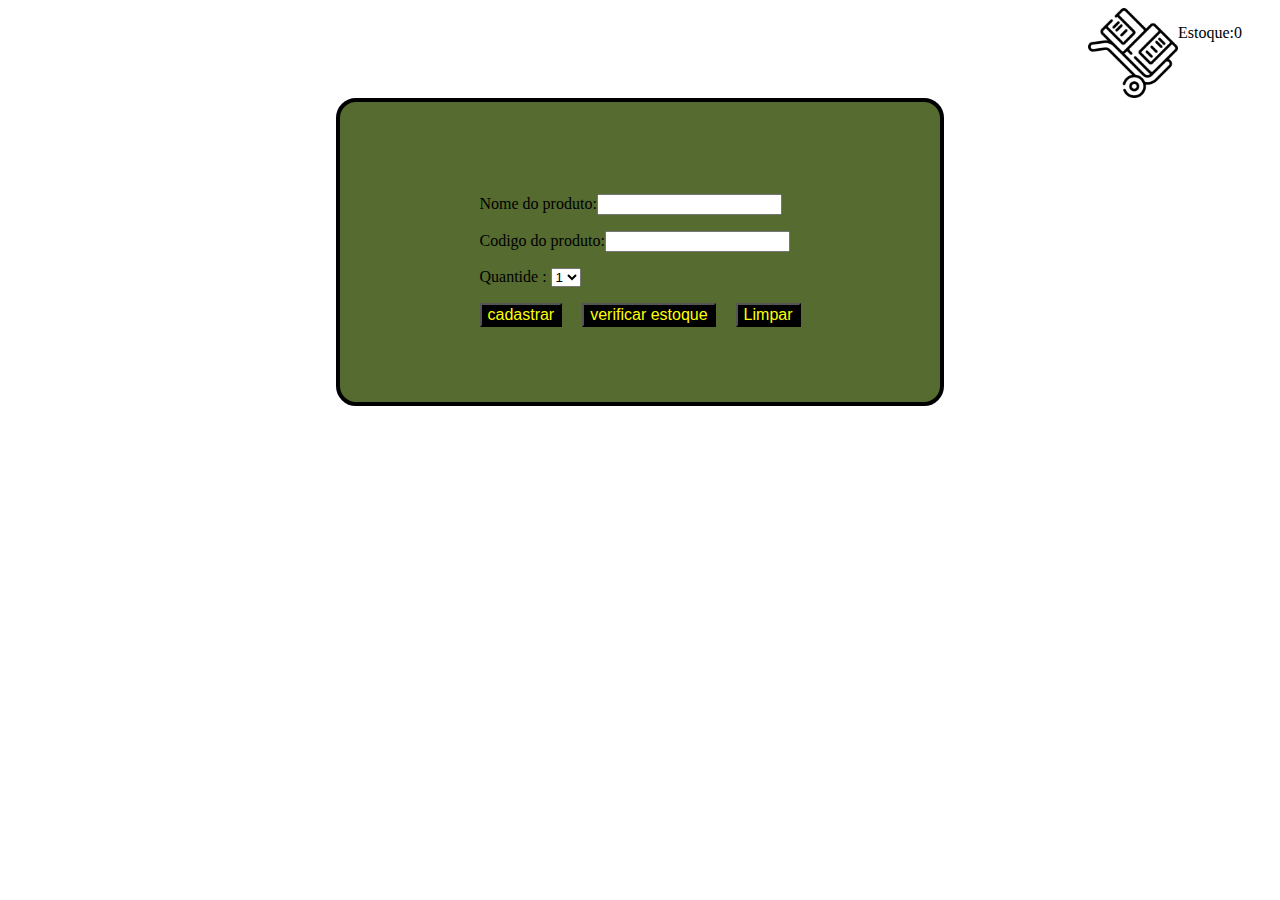
==== index.html @ 19772459 "estoque" ====
<!DOCTYPE html>
<html lang="en">
<head>
    <meta charset="UTF-8">
    <meta http-equiv="X-UA-Compatible" content="IE=edge">
    <meta name="viewport" content="width=device-width, initial-scale=1.0">
    <link rel="stylesheet" href="style.css">
    <title>Estoque</title>
</head>
<body onload="">
    <div class="estoque">
        <img src="img/estoque.png" style="height: 90px;width: 90px;" alt="">
        <p>Estoque:<span id="quantEstoque">0</span></p>
    </div>
    <div class="main">
        <form class="form_cad">
           
            <div class="tabela">
         
                  <p>Nome do produto:<input id="txt_prod"></p>
                  <p>Codigo do produto:<input id="txt_cod_prod"></p>
                  <p>Quantide         :
                   <select id="txt_quant_prod">
                   <option value="1">1</option>
                   <option value="2">3</option>
                   <option value="3">3</option>
                   <option value="4">4</option>
                   <option value="5">5</option>
                   <option value="6">6</option>
                   <option value="7">7</option>
                   <option value="8">8</option>
                    </select></p>
                  
                  <div class="btn-div">
                      <button class="btn">cadastrar</button>
                      <button class="btn">verificar estoque</button>
                      <button class="btn">Limpar</button>
      
                  </div>  
                 
               
            </div>
       </form>
    </div>
     


    <script src="script.js"></script>
</body>
</html>
---- style.css ----
.p{font-size: 20px;}

.estoque{
display: flex;
justify-content: right;
text-align:right;
padding-right: 30px;
}


.form_cad{
    width: 600px;
    height: 300px;
    left: 50%;
    right: 50%;
    display: flex;
    align-items: center;
    justify-content: center;
    background-color: darkolivegreen;
    border: 4px solid black;
    border-radius: 20px;
}


.tabela{
 
  justify-content: space-between;  
  padding: 30px;  
  font-size: 16px;
}

.btn{
    font-size: 16px;
    background-color: black;
    color: yellow;
}


.btn-div{
    display:flex ;
    gap: 20px;
    flex-direction: row;
}

.main{
    display: flex;
    align-items: center;
    justify-content: center;
}
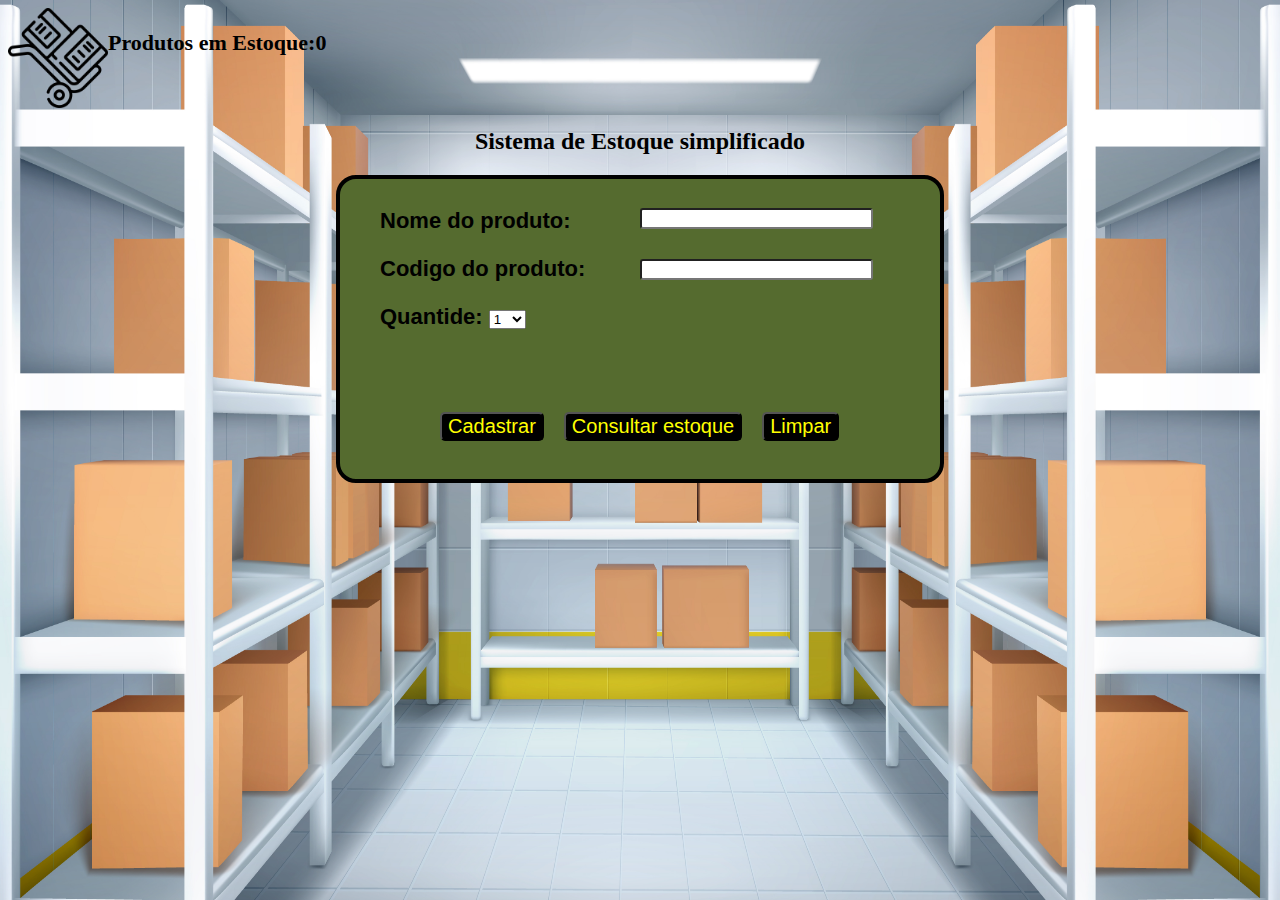
==== commit a98b145a: "estoque" ====
--- a/index.html
+++ b/index.html
@@ -5,42 +5,47 @@
     <meta http-equiv="X-UA-Compatible" content="IE=edge">
     <meta name="viewport" content="width=device-width, initial-scale=1.0">
     <link rel="stylesheet" href="style.css">
+    
     <title>Estoque</title>
 </head>
-<body onload="">
+<body background="img/18303726.jpg" onload="carregar_total('quantEstoque')">
     <div class="estoque">
-        <img src="img/estoque.png" style="height: 90px;width: 90px;" alt="">
-        <p>Estoque:<span id="quantEstoque">0</span></p>
+        <img src="img/estoque.png" style="height: 100px;width: 100px;" alt="">
+        <p>Produtos em Estoque:<span id="quantEstoque">0</span></p>
     </div>
+    <h2 style="text-align: center;">Sistema de Estoque simplificado</h2>
     <div class="main">
-        <form class="form_cad">
-           
-            <div class="tabela">
-         
-                  <p>Nome do produto:<input id="txt_prod"></p>
-                  <p>Codigo do produto:<input id="txt_cod_prod"></p>
-                  <p>Quantide         :
+     
+        <div class="form_cad">
+          
+            <form class="tabela">
+                  <p>Nome do produto:   <input id="txt_prod"></p>
+                  <p>Codigo do produto:  <input id="txt_cod"> </p>
+                  <p>Quantide:
                    <select id="txt_quant_prod">
                    <option value="1">1</option>
-                   <option value="2">3</option>
+                   <option value="2">2</option>
                    <option value="3">3</option>
                    <option value="4">4</option>
                    <option value="5">5</option>
                    <option value="6">6</option>
                    <option value="7">7</option>
                    <option value="8">8</option>
+                   <option value="8">9</option>
+                   <option value="8">10</option>
                     </select></p>
+
+                    <div class="btn-div">
+                        <button  class="btn" id="cad_prod" onclick="validarProd('txt_prod','txt_cod','txt_quant_prod')">Cadastrar </button>
+                        <button  class="btn" id="verificar_prod" onclick="window.open('estoque.html') " >Consultar estoque</button>
+                        <button  class="btn" id="limpar" onclick="limp()" >Limpar</button>
+        
+                    </div>
+                </div>
+                
                   
-                  <div class="btn-div">
-                      <button class="btn">cadastrar</button>
-                      <button class="btn">verificar estoque</button>
-                      <button class="btn">Limpar</button>
-      
-                  </div>  
-                 
                
-            </div>
-       </form>
+            </form>
     </div>
      
 
--- a/style.css
+++ b/style.css
@@ -1,50 +1,81 @@
 
-.p{font-size: 20px;}
+body{
+    background-size: 100% 200%;
+}
+
+
+p{font-size: 22px;
+    font-weight:bold;
+}
+
 
 .estoque{
 display: flex;
-justify-content: right;
+justify-content: left;
 text-align:right;
 padding-right: 30px;
 }
 
 
 .form_cad{
+    position:relative;
+
+    display:block;
     width: 600px;
     height: 300px;
-    left: 50%;
-    right: 50%;
     display: flex;
+    justify-items: center;
     align-items: center;
-    justify-content: center;
     background-color: darkolivegreen;
     border: 4px solid black;
     border-radius: 20px;
 }
 
 
+#txt_prod{
+  position: absolute;
+  left:300px;
+  width:225px;
+  border-radius: 3px;
+}
+
+#txt_cod{
+    position: absolute;
+    left:300px;
+    top:80px;
+    width:225px;
+    border-radius: 3px;
+}
+
 .tabela{
- 
-  justify-content: space-between;  
-  padding: 30px;  
-  font-size: 16px;
+    padding-top:  30px;
+    padding-left: 40px;
+    display:block;
+    font-family:Verdana, Geneva, Tahoma, sans-serif;
+     font-size: 18px;
 }
 
 .btn{
-    font-size: 16px;
+    font-size: 20px;
     background-color: black;
     color: yellow;
+    border-radius: 5px;
 }
 
 
 .btn-div{
+    padding: 60px;
     display:flex ;
     gap: 20px;
-    flex-direction: row;
+
 }
 
 .main{
     display: flex;
     align-items: center;
     justify-content: center;
+}
+
+li{
+    float: left;
 }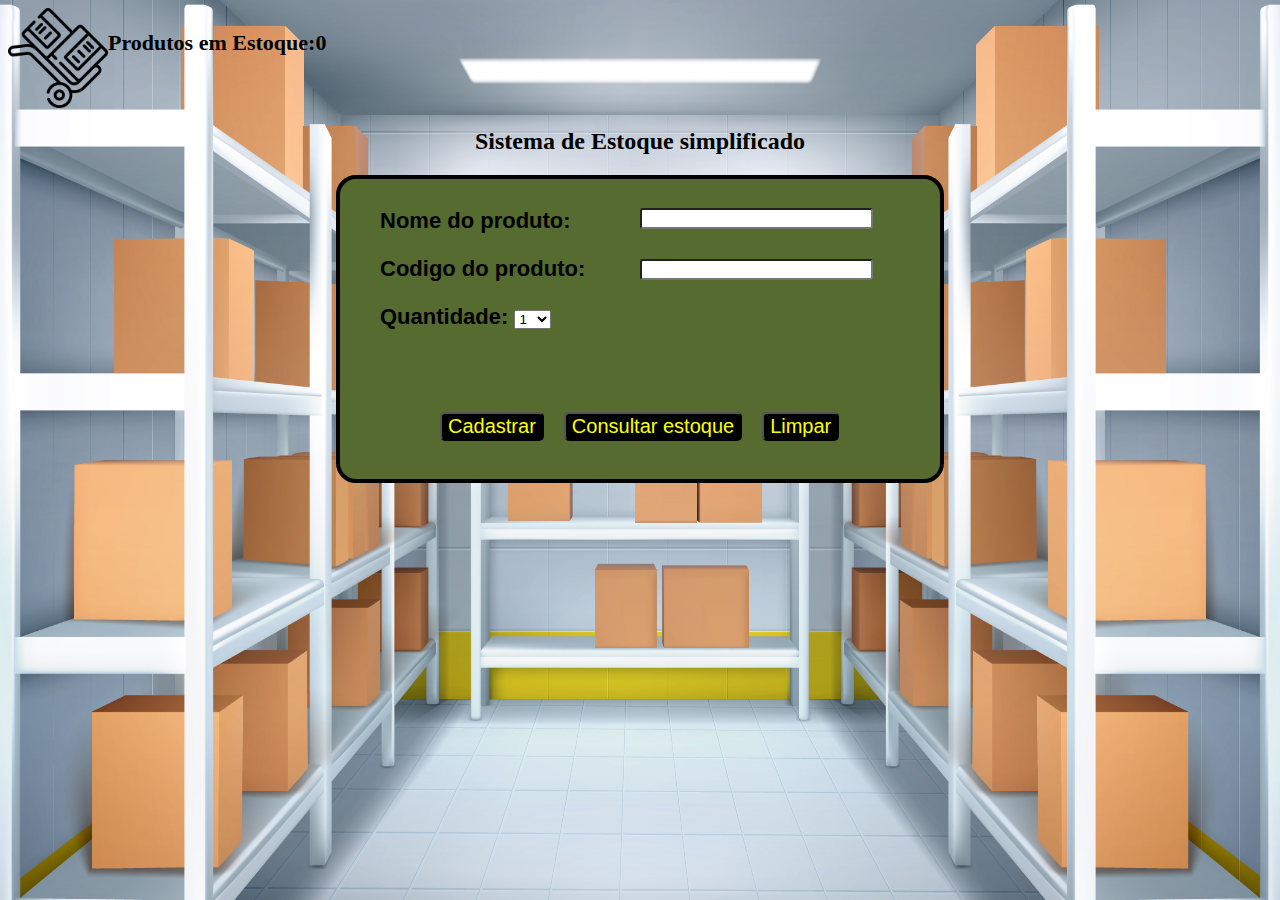
==== commit 5a3d5d57: "1,1" ====
--- a/index.html
+++ b/index.html
@@ -21,7 +21,7 @@
             <form class="tabela">
                   <p>Nome do produto:   <input id="txt_prod"></p>
                   <p>Codigo do produto:  <input id="txt_cod"> </p>
-                  <p>Quantide:
+                  <p>Quantidade:
                    <select id="txt_quant_prod">
                    <option value="1">1</option>
                    <option value="2">2</option>
--- a/style.css
+++ b/style.css
@@ -76,6 +76,11 @@
     justify-content: center;
 }
 
-li{
+.list{
     float: left;
+    display: block;
+    color: white;
+    text-align: center;
+    padding: 16px;
+    text-decoration: none;
 }